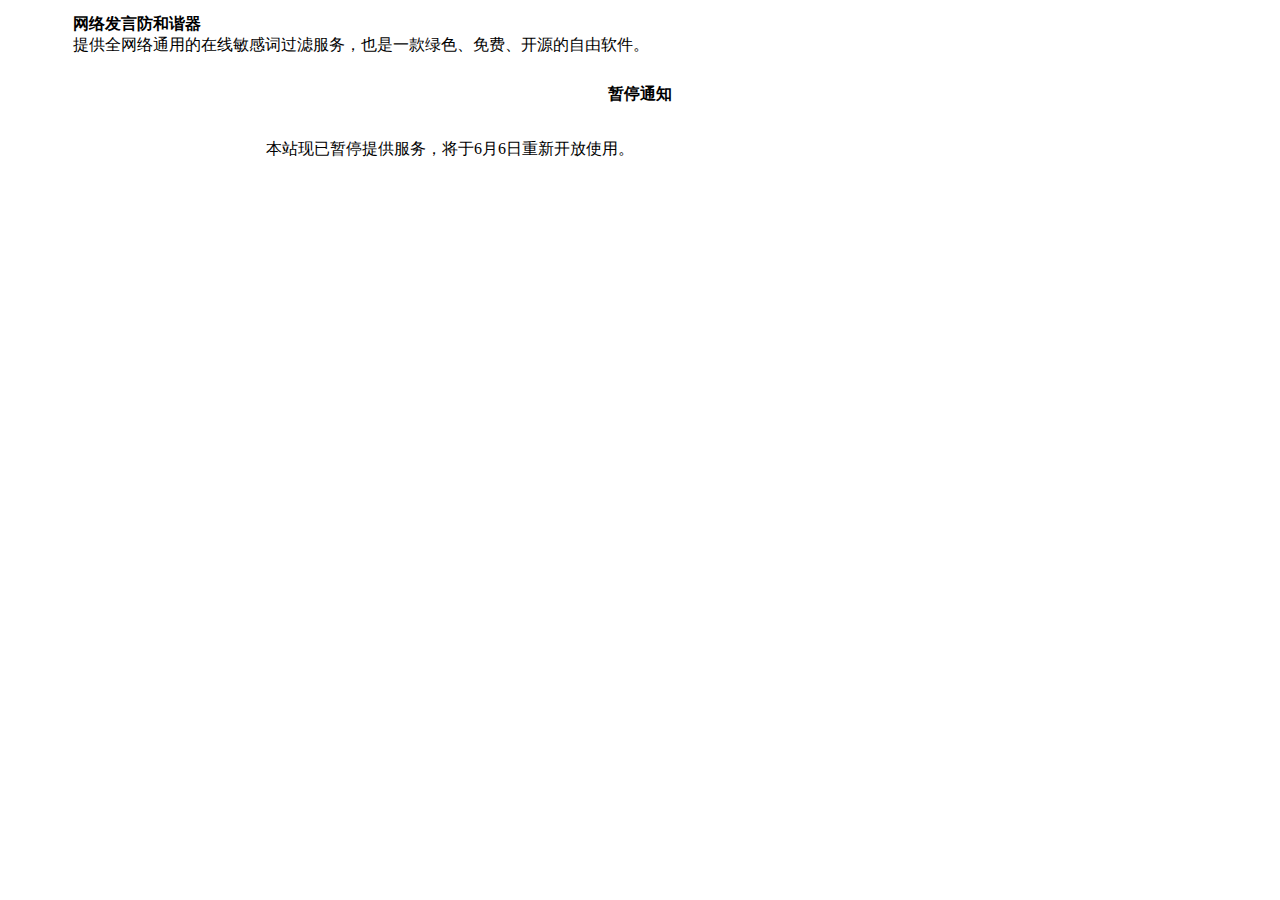
==== index.html @ ebeb68cf "Update index.html" ====
<html>
<head>
<meta http-equiv="Content-Type" content="text/html; charset=utf-8" />
<title>网络发言防和谐器 官方网站|百度贴吧和谐测试器</title>
<meta name="keywords" content="百度贴吧和谐测试器,敏感词过滤,敏感词检测">
<meta name="description" content="在线一键分隔、过滤敏感词！">
<link href="main.css" rel="stylesheet" type="text/css">
<STYLE type=text/css>
#dibu{padding-top:2px;}
</STYLE>
</head>
<body>
<!--页顶开始-->
<table width="100%" cellspacing="5"><tr><td width="52"><div class="logo"></div></td>
<td><b>网络发言防和谐器</b><div class="gaodu"></div><span class="txt">提供全网络通用的在线敏感词过滤服务，也是一款绿色、免费、开源的自由软件。</span></td></tr></table>
<!--页顶结束-->
<div id="neiron" style="border-top:3px solid #fff;padding-top:8px;">
<table width="770" id="main" cellspacing="10" align="center"><tr><td>

<div align="center" style="font-size:16px;"><strong>暂停通知</strong>
<div class="xuxian"></div>
</div>
<span class="txt2"><p>
<br>本站现已暂停提供服务，将于6月6日重新开放使用。
</p></span></td></tr></table>
<div id="dibu"></div>
</div>
<!--页底-->
<table width="100%" align="center" cellspacing="5"><tr>
<td>
</td>
<td width="100"></td></tr></table>
<!--页底结束-->
<!--第三方统计代码-->
<script>
var _hmt = _hmt || [];
(function() {
  var hm = document.createElement("script");
  hm.src = "https://hm.baidu.com/hm.js?6824dd33da6a4f2b2c161bac8c430cbb";
  var s = document.getElementsByTagName("script")[0]; 
  s.parentNode.insertBefore(hm, s);
})();
</script>
</body>
</html>
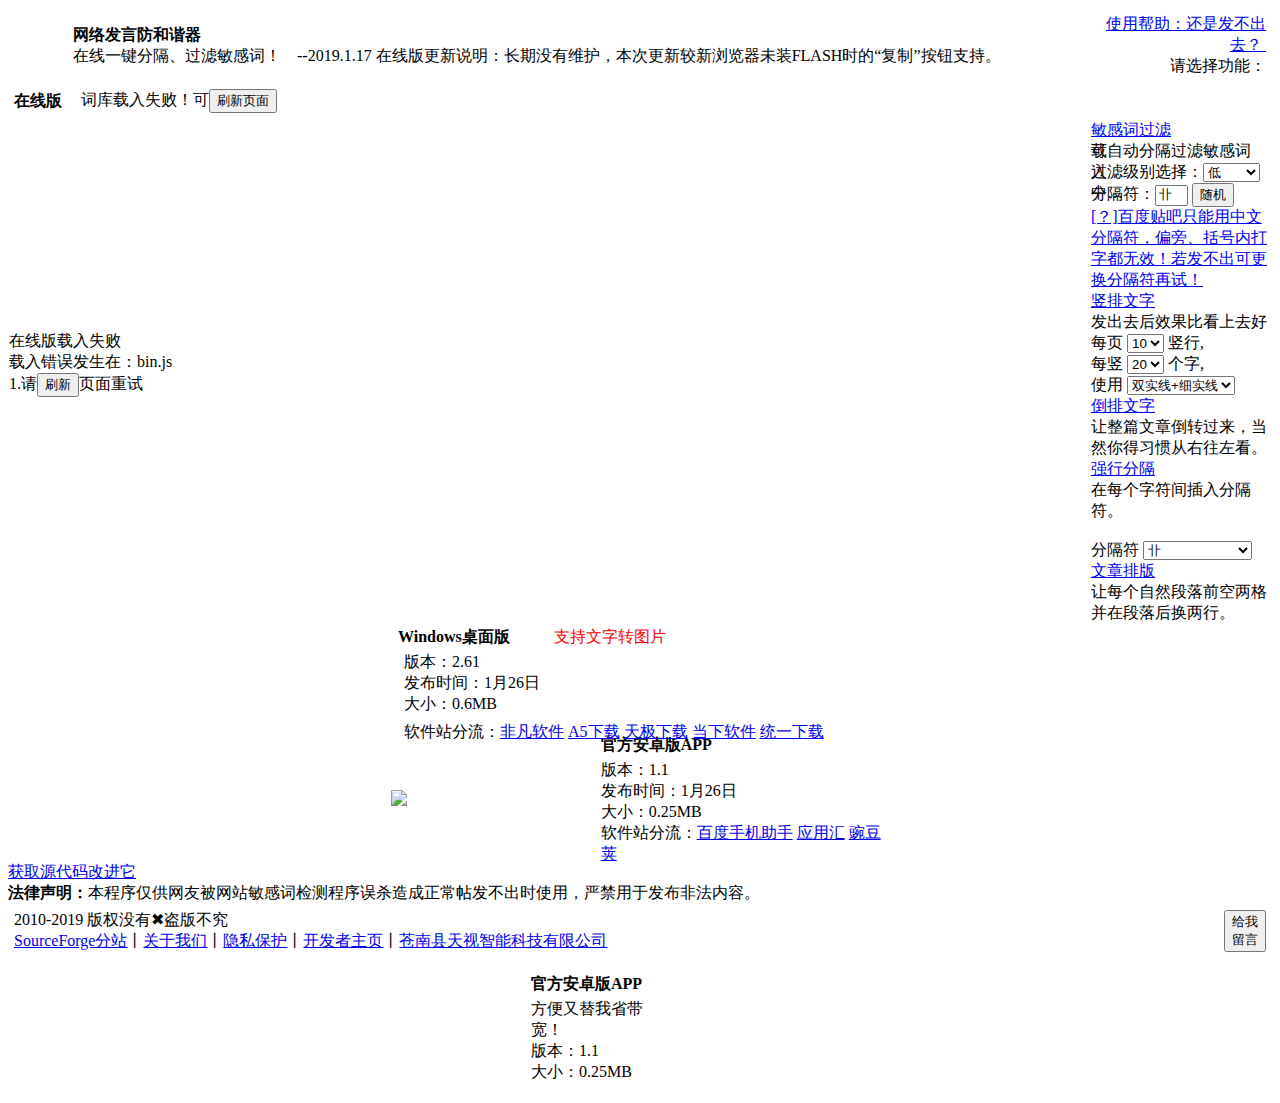
==== commit ee3a2cfa: "Update index.html" ====
--- a/index.html
+++ b/index.html
@@ -1,37 +1,275 @@
-<html>
+﻿<html>
 <head>
 <meta http-equiv="Content-Type" content="text/html; charset=utf-8" />
+<meta http-equiv="Cache-Control" content="no-transform" /> 
+<meta http-equiv="Cache-Control" content="no-siteapp" />
 <title>网络发言防和谐器 官方网站|百度贴吧和谐测试器</title>
 <meta name="keywords" content="百度贴吧和谐测试器,敏感词过滤,敏感词检测">
 <meta name="description" content="在线一键分隔、过滤敏感词！">
 <link href="main.css" rel="stylesheet" type="text/css">
-<STYLE type=text/css>
-#dibu{padding-top:2px;}
-</STYLE>
+<meta name="viewport" content="width=device-width,initial-scale=1.0,user-scalable=yes" />
+<meta name="applicable-device"content="pc,mobile">
 </head>
-<body>
+<body onLoad="checkCopyer();">
 <!--页顶开始-->
-<table width="100%" cellspacing="5"><tr><td width="52"><div class="logo"></div></td>
-<td><b>网络发言防和谐器</b><div class="gaodu"></div><span class="txt">提供全网络通用的在线敏感词过滤服务，也是一款绿色、免费、开源的自由软件。</span></td></tr></table>
+<table width="100%" align="center" cellspacing="5" id="daohang"><tr><td width="52"><div class="logo"></div></td>
+<td><b>网络发言防和谐器</b><div class="gaodu"></div><span class="txt">在线一键分隔、过滤敏感词！&nbsp;&nbsp;&nbsp;&nbsp;--2019.1.17 在线版更新说明：长期没有维护，本次更新较新浏览器未装FLASH时的“复制”按钮支持。</td><td align="right"  width="180"><span class="txt"><a href="help.html" target="_blank">使用帮助：还是发不出去？&nbsp</a></div><div class="moshi">请选择功能：</div></td></tr></table>
 <!--页顶结束-->
-<div id="neiron" style="border-top:3px solid #fff;padding-top:8px;">
-<table width="770" id="main" cellspacing="10" align="center"><tr><td>
+<div id="neiron">
+<!--在线版栏-->
+<table width="100%" id="zaixianban" cellspacing="5" align="center"><tr><td width="60"><span class="txt2"><b>在线版</b></span></td><td align="left"><div id="ciku_load2" style="visibility:block" class="ciku_load2">“敏感词过滤”功能载入中……</div><div id="minganci0"></div></td><td align="right"></td></tr></table>
+<table width="100%" align="center" cellspacing="0" id="main"><tr><td><form action="" method="post" name="form" id="form">
+<div id="load"><span class="zairu"><b>在线版载入中&nbsp;&nbsp;请稍候…</b></span></div>
+</td>
+<td width="180" id="youcecaidan"><table width="100%" border="0" cellpadding="0" cellspacing="0"><tr><td>
+<div id="youcecaidan_A">
+<a href="#" class="modes_sel" id="modemenu1" onClick="changeMode(1);">敏感词过滤</a>
+<div style='position:relative;width:0;height:0'><div id="ciku_load" style="visibility:block" class="ciku_load">载入中…</div></div>
+<div id="mode1" class="shown_mode">
+可自动分隔过滤敏感词
+<br>过滤级别选择：<select id="level_select" class="combo">
+<option value="low">低</option><option value="medium">中(荐)</option><option value="high">高</option>
+</select>
+<br>分隔符：<input type="text" maxlength="1"  size="1" id="separator"  value="卝"/>  <input type="button"  onclick="generateSeparator(1)" class="pbtn0" value="随机"/>　<a href="#" id="help">[？]<span id="tip_info1">百度贴吧只能用中文分隔符，偏旁、括号内打字都无效！若发不出可更换分隔符再试！</span></a>
+</div>
+<a href="#" class="modes" id="modemenu3" onClick="changeMode(3);">竖排文字</a>
+<div id="mode3" class="hidden_mode">
+发出去后效果比看上去好
+<div id="shouji_mini">
+每页 
+<SELECT id="x"><OPTION value=5>5</OPTION><OPTION value=8>8</OPTION><OPTION value=9>9</OPTION><OPTION value=10 selected>10</OPTION><OPTION value=11>11</OPTION><OPTION value=12>12</OPTION><OPTION value=13>13</OPTION><OPTION value=14>14</OPTION><OPTION value=15>15</OPTION><OPTION value=16>16</OPTION><OPTION value=17>17</OPTION><OPTION value=18>18</OPTION><OPTION value=19>19</OPTION><OPTION value=20>20</OPTION><OPTION value=25>25</OPTION><OPTION value=30>30</OPTION></SELECT>
+竖行,<br>每竖 
+<SELECT id="y"><OPTION value=5>5</OPTION><OPTION value=8>8</OPTION><OPTION value=9>9</OPTION><OPTION value=10>10</OPTION><OPTION value=11>11</OPTION><OPTION value=12>12</OPTION><OPTION value=13>13</OPTION><OPTION value=14>14</OPTION><OPTION value=15>15</OPTION><OPTION value=16>16</OPTION><OPTION value=17>17</OPTION><OPTION value=18>18</OPTION><OPTION value=19>19</OPTION><OPTION value=20 selected>20</OPTION><OPTION value=25>25</OPTION><OPTION value=30>30</OPTION></SELECT>
+个字,
+<br>使用 <SELECT id="tbl"><OPTION value=0>粗实线+细实线</OPTION><OPTION value=1 selected>双实线+细实线</OPTION><OPTION value=2>细实线+细虚线</OPTION><OPTION value=3>无线框</OPTION><OPTION value=4>无头尾线框</OPTION></SELECT>
+</div></div>
+<a href="#" class="modes" id="modemenu5" onClick="changeMode(5);">倒排文字</a>
+<div id="mode5" class="hidden_mode">
+让整篇文章倒转过来，当然你得习惯从右往左看。
+</div>
+<a href="#" class="modes" id="modemenu4" onClick="changeMode(4);">强行分隔</a> 
+<div id="mode4" class="hidden_mode">
+在每个字符间插入分隔符。
+<div id="shouji_mini">
+<br>分隔符
+<select name="fgf1" id="fgf1"><option value="卝">卝</option><option value="丶">丶(贴吧不能用)</option><option value="丨">丨(贴吧不能用)</option></select>
+</div></div>
 
-<div align="center" style="font-size:16px;"><strong>暂停通知</strong>
+<a href="#" class="modes" id="modemenu7" onClick="changeMode(7);">文章排版</a> 
+<div id="mode7" class="hidden_mode">
+让每个自然段落前空两格<br>并在段落后换两行。
+</div>
+</div>
+</td>
+  </tr>
+  <tr>
+    <td>
+</td>
+  </tr>
+</table>
+</td></form>
+  </tr>
+</table>
+<!--下载栏，根据授权协议不可去除此栏！-->
+<div id="huangneiron">
+<table width="500" id="DownloadBox" cellspacing="0" align="center"><tr><td>
+<table width="100%" cellspacing="0"><tr><td><a href="https://github.com/FangHeXie/download/blob/master/fanghexie.rar?raw=true" class="Download" target="_blank"></a></td>
+<td width="100%"><table width="100%" border="0" cellpadding="0" cellspacing="0"><tr><td width="160"><span class="txt3"><b>&nbsp;Windows桌面版</b></span></td><td align="left"><span class="txt2"><div style="color:#F00">支持文字转图片</div></span><td></tr></table>
+<span style="position:relative;top:4px;left:10px;width: 100%;" class="txt_hui">
+版本：2.61
+<br>发布时间：1月26日
+<br>大小：0.6MB
+<br><span style="position:relative;top:7px;">软件站分流：<A href="http://www.crsky.com/soft/24307.html" target="_blank">非凡软件</A>  <A href="http://down.admin5.com/app/79377.html" target="_blank">A5下载</A>  <A href="http://mydown.yesky.com/soft/cgi/bbs/198/466198.shtml" target="_blank">天极下载</A>  <A href="http://www.downxia.com/downinfo/25157.html" target="_blank">当下软件</A>  <A href="http://www.3987.com/xiazai/3/79/54575.html" target="_blank">统一下载</A></span>
+</span>
+</td></tr></table></td></tr></table>
+</div>
+<div class="xuxian0"></div>
+<div id="baineiron">
+<table width="500" id="DownloadBox" cellspacing="0" align="center"><tr><td width="180">
+<a href="https://github.com/FangHeXie/download/blob/master/fanghexie_android.apk?raw=true"><img src="android.png" /></a>
+</td><td width="250">
+<span class="txt3"><b>官方安卓版APP</b></span>
+<span style="position:relative;top:4px;left:0px;" class="txt_hui">
+<br>版本：1.1
+<br>发布时间：1月26日
+<br>大小：0.25MB
+<br>软件站分流：<A href="http://shouji.baidu.com/soft/item?docid=8802371" target="_blank">百度手机助手</A>  <A href="http://www.appchina.com/app/com.FangHeXie" target="_blank">应用汇</A>  <A href="http://www.wandoujia.com/apps/com.FangHeXie" target="_blank">豌豆荚</A>
+</span>
+</td></tr></table>
+</div>
+<!--告示栏-->
+<div id="gonggao">
+<div class="xuxian2"></div>
+<a href="code.html" target="_blank">获取源代码改进它</a>
+<span class="txt_hui">
+
 <div class="xuxian"></div>
-</div>
-<span class="txt2"><p>
-<br>本站现已暂停提供服务，将于6月6日重新开放使用。
-</p></span></td></tr></table>
-<div id="dibu"></div>
-</div>
+<b>法律声明：</b>本程序仅供网友被网站敏感词检测程序误杀造成正常帖发不出时使用，严禁用于发布非法内容。
+</span></div></div>
 <!--页底-->
-<table width="100%" align="center" cellspacing="5"><tr>
-<td>
-</td>
-<td width="100"></td></tr></table>
+<table width="100%" align="center" cellspacing="5" id="yedi"><tr>
+<td><span class="txt">2010-2019&nbsp;版权没有✖盗版不究
+<br><a href="http://fanghexie.sourceforge.net/" target="_blank">SourceForge分站</a>丨<a href="about.html" target="_blank">关于我们</a>丨<a href="yinsi.html" target="_blank">隐私保护</a>丨<a href="https://github.com/FangHeXie" target="_blank">开发者主页</a>丨<a href="http://www.cntszn.com/" target="_blank">苍南县天视智能科技有限公司</a>
+</td>
+<td width="49%"><div align="right"><button onMouseOver="this.style.backgroundColor='#cce4b4'" onMouseOut="this.style.backgroundColor='#a2be8d'" class="liuyan" onClick="window.open('http://users3.smartgb.com/g/g.php?a=s&i=g35-72788-07')">给我<br>留言</button></div>
+</span></td></tr></table>
+<!--移动端显示-->
+<div id="shouji"><div id="baineiron">
+<table width="250" id="shouji_download" cellspacing="15" align="center"><tr><td width="150" align="left">
+<span class="txt3"><b>官方安卓版APP</b></span>
+<span style="position:relative;top:4px;left:0px;" class="txt_hui">
+<br>方便又替我省带宽！
+<br>版本：1.1
+<br>大小：0.25MB</span>
+</td><td align="left" width="80" align="left">
+<a href="https://github.com/FangHeXie/download/blob/master/fanghexie_android.apk?raw=true" class="Download" target="_blank"></a>
+</td></tr></table></div></div>
 <!--页底结束-->
-<!--第三方统计代码-->
+<script type="text/javascript" src="bin.js" charset="utf-8"></script>
+<script type="text/javascript" src="minganci2.js" charset="utf-8"></script>
+<script language="JavaScript">
+function $(_i){return document.getElementById(_i);}
+var m=1;var clip = null;
+function doIt(){if (m==2)return true;else if (m==1) {var str_select=$('level_select').value;minganci(document.form.co.value,str_select);}else if (m==3) convert1(); else if (m==4) convert_fgf(); else if (m==5) convert_dd();else if (m==6) convert_hxw();else if (m==7) convert_paiban();$('d_clip_container').style.display = "block";if (clip==null){copyer_init();}return false;}
+function changeMode(i) {$('mode'+m).className = 'hidden_mode';$('mode'+i).className = 'shown_mode';$('modemenu'+m).className = 'modes';$('modemenu'+i).className = 'modes_sel';m=i;document.getElementById('yincang_chuli').style.visibility='hidden';}
+function copyer_init() {clip = new ZeroClipboard.Client();clip.setHandCursor(false);
+/*clip.addEventListener('load', function (client) {alert("Flash movie loaded and ready.");});*/
+clip.addEventListener('mouseOver', function (client) {clip.setText($('co').value);});
+clip.addEventListener('complete', function (client, text) {$('copyshow').innerHTML = '复制成功！';window.timer1 = setTimeout(ClearCopyShow,5000);});clip.glue( 'd_clip_button', 'd_clip_container' );}
+function CopyForIE(){window.clipboardData.setData("Text", $('co').value);$('copyshow').innerHTML = '复制成功！';window.timer1 = setTimeout(ClearCopyShow,5000);}
+function ClearCopyShow(){$('copyshow').innerHTML = '';clearTimeout(window.timer1);}
+function checkCopyer(){if (window.clipboardData) {clip = "IE Mode";$('d_clip_button').style.display = "none";} else {$('d_clip_button_ie').style.display = "none";}}
+function copyUrl2()
+{var Url2 = document.getElementById("co");
+Url2.select(); // 选择对象
+document.execCommand("Copy"); // 执行浏览器复制命令
+$('copyshow').innerHTML = '复制成功！';window.timer1 = setTimeout(ClearCopyShow,5000);}
+</script>
+<script type="text/javascript" defer>
+var loaderror = false;
+try{
+if(typeof minganci=="undefined"){$("ciku_load2").innerHTML="<div>词库载入失败！可<input type=\"button\"  onclick=\"javascript:window.location.reload()\" class=\"pbtn0\" value=\"刷新页面\"/></DIV>";};
+	if(typeof convert_paiban=="undefined"){$("load").innerHTML="在线版载入失败<br>载入错误发生在：bin.js<br>1.请<input type=\"button\" value=\"刷新\" onclick=\"javascript:window.location.reload()\" class=\"pbtn2\">页面重试</div>";loaderror=true;};
+
+}catch(e){}
+if(!loaderror){
+	$("load").innerHTML=$("loading").innerHTML.replace(/{textareaco}/ig,"co"); 
+	$("loading").innerHTML="";
+}
+var CHCommand = {
+	pool:[],
+	point:-1,
+	recordable:true,
+	redo:function(){
+		CHCommand.recordable=false;
+		CHCommand.point=CHCommand.point+1;
+		$("co").value = CHCommand.pool[CHCommand.point];
+		CHCommand.stateChange();
+		CHCommand.recordable=true;
+	},
+	undo:function(){
+		CHCommand.recordable=false;
+		CHCommand.point=CHCommand.point-1;
+		$("co").value = CHCommand.pool[CHCommand.point];
+		CHCommand.stateChange();
+		CHCommand.recordable=true;
+	},
+	stateChange:function(){
+		if(CHCommand.point > 0){
+			$("CHundo").disabled = false;
+			$("CHundo").className = "";
+		}else{
+			$("CHundo").disabled = true;
+			$("CHundo").className = "disable";
+		};
+		if(CHCommand.point < (CHCommand.pool.length-1)){
+			$("CHredo").disabled = false;
+			$("CHredo").className = "";
+		}else{
+			$("CHredo").disabled = true;
+			$("CHredo").className = "disable";
+		};
+	},
+	onChange:function(){
+		var temp = $("co").value;
+		if( (CHCommand.point<0) || (CHCommand.recordable && CHCommand.pool[CHCommand.point] != temp)){
+			if(CHCommand.point < CHCommand.pool.length-1){
+				CHCommand.pool[CHCommand.point+1] = temp;
+				while (CHCommand.pool.length > (CHCommand.point+2)){CHCommand.pool.pop();}
+			} else {
+				CHCommand.pool.push(temp);
+			}
+			CHCommand.point=CHCommand.point+1;
+			CHCommand.stateChange();
+		}
+	},
+	onSubmit:function(){
+		CHCommand.recordable=true;
+		var temp = doIt();
+		if (window.addEventListener) CHCommand.onChange();
+		CHCommand.recordable=false;
+		if(temp){ $("form").action = "http://www.xiaohexie.com/php_test.php";$("form").target = "_blank";}
+		else {$("form").action = "javascript:void(0);";$("form").target = "_self"; };
+		return temp;
+	},
+	init:function(){
+		//$("form").action = "javascript:void(0);";
+		if (window.addEventListener){
+		 	$("co").addEventListener("change", CHCommand.onChange, false);
+		 	$("co").addEventListener("propertychange", CHCommand.onChange, false);
+		 	$("form").addEventListener("submit", CHCommand.onSubmit, false);
+		} else if (window.attachEvent){
+		 	$("co").attachEvent("onchange", CHCommand.onChange);
+		 	$("co").attachEvent("onpropertychange", CHCommand.onChange);
+		 	$("form").attachEvent("onsubmit", CHCommand.onSubmit);
+		}
+		CHCommand.onChange();
+	}
+};
+try{
+document.getElementById("minganci0").innerHTML=document.getElementById("loading1").innerHTML;
+}catch(e){}
+try{
+	$("word_number").innerHTML=""+(ref.low.length+ref.medium.length+ref.high.length)+"";
+}catch(e){}
+try{
+	CHCommand.init();
+}catch(e){}
+</script>
+<script type="text/javascript">
+//flash支持判断，并隐藏相关复制按钮
+  function flashChecker() {
+    var hasFlash = 0; //是否安装了flash
+    var flashVersion = 0; //flash版本
+    if (document.all) {
+      var swf = new ActiveXObject('ShockwaveFlash.ShockwaveFlash');
+      if (swf) {
+        hasFlash = 1;
+        VSwf = swf.GetVariable("$version");
+        flashVersion = parseInt(VSwf.split(" ")[1].split(",")[0]);
+      }
+    } else {
+      if (navigator.plugins && navigator.plugins.length > 0) {
+        var swf = navigator.plugins["Shockwave Flash"];
+        if (swf) {
+          hasFlash = 1;
+          var words = swf.description.split(" ");
+          for (var i = 0; i < words.length; ++i) {
+            if (isNaN(parseInt(words[i]))) continue;
+            flashVersion = parseInt(words[i]);
+          }
+        }
+      }
+    }
+    return { f: hasFlash, v: flashVersion };
+  }
+  var fls = flashChecker();
+  var s = "";
+  if (fls.f) {$('newcopy').style.display = "none";$('jiantou').style.display = "none";}
+  else {$('d_clip_button').style.display = "none";}
+</script>
+</body>
+<!--访问情况统计代码-->
 <script>
 var _hmt = _hmt || [];
 (function() {
@@ -41,5 +279,4 @@
   s.parentNode.insertBefore(hm, s);
 })();
 </script>
-</body>
 </html>
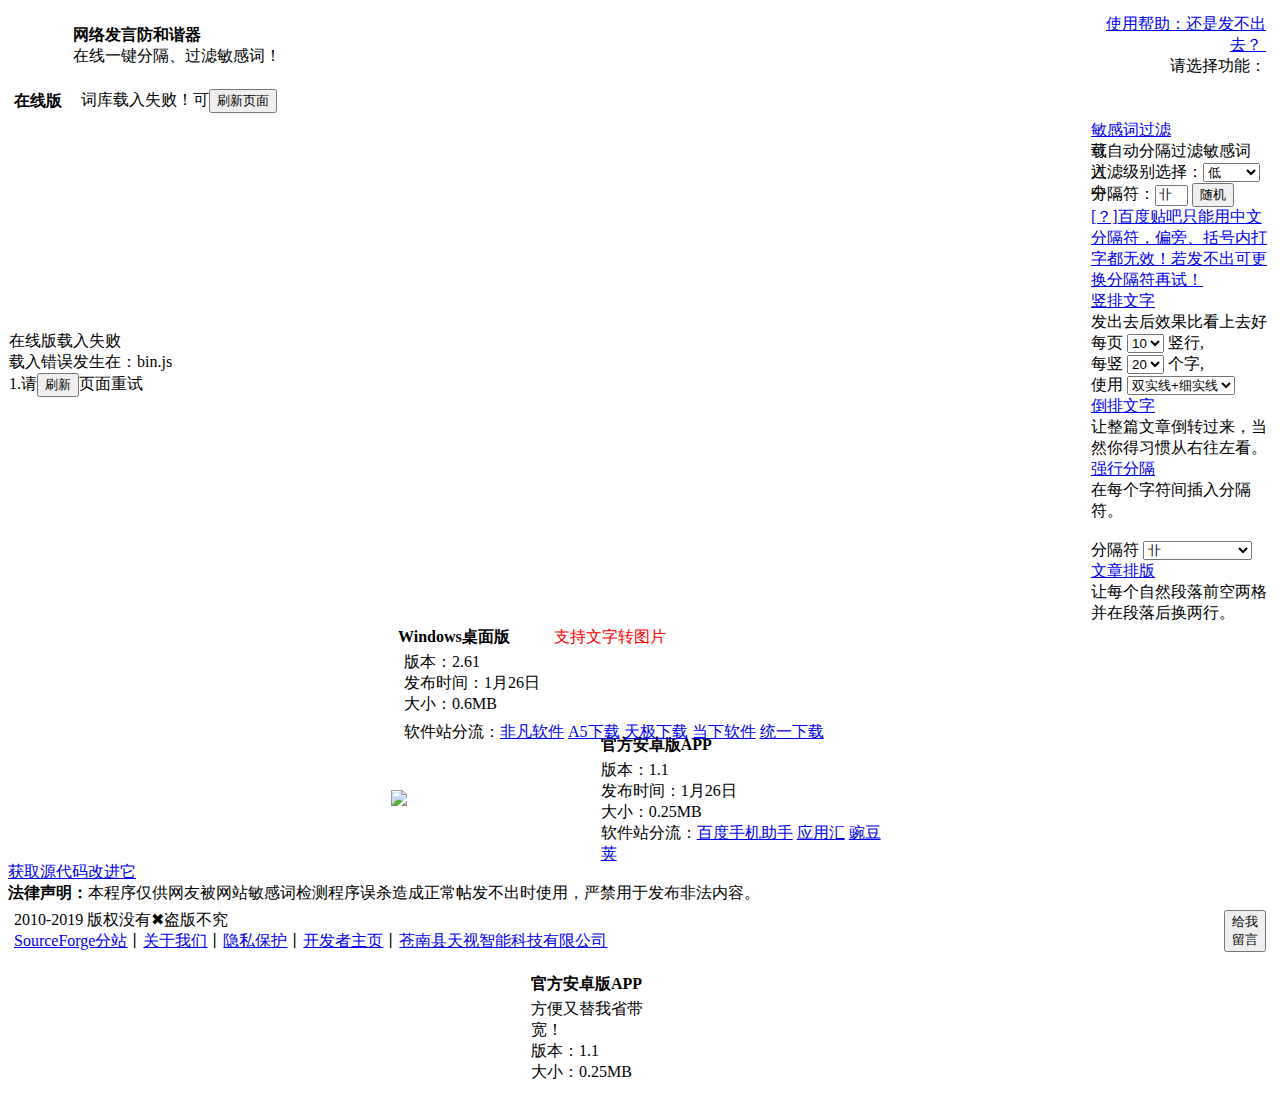
==== commit f8996c4d: "Update index.html" ====
--- a/index.html
+++ b/index.html
@@ -13,7 +13,7 @@
 <body onLoad="checkCopyer();">
 <!--页顶开始-->
 <table width="100%" align="center" cellspacing="5" id="daohang"><tr><td width="52"><div class="logo"></div></td>
-<td><b>网络发言防和谐器</b><div class="gaodu"></div><span class="txt">在线一键分隔、过滤敏感词！&nbsp;&nbsp;&nbsp;&nbsp;--2019.1.17 在线版更新说明：长期没有维护，本次更新较新浏览器未装FLASH时的“复制”按钮支持。</td><td align="right"  width="180"><span class="txt"><a href="help.html" target="_blank">使用帮助：还是发不出去？&nbsp</a></div><div class="moshi">请选择功能：</div></td></tr></table>
+<td><b>网络发言防和谐器</b><div class="gaodu"></div><span class="txt">在线一键分隔、过滤敏感词！</td><td align="right"  width="180"><span class="txt"><a href="help.html" target="_blank">使用帮助：还是发不出去？&nbsp</a></div><div class="moshi">请选择功能：</div></td></tr></table>
 <!--页顶结束-->
 <div id="neiron">
 <!--在线版栏-->
